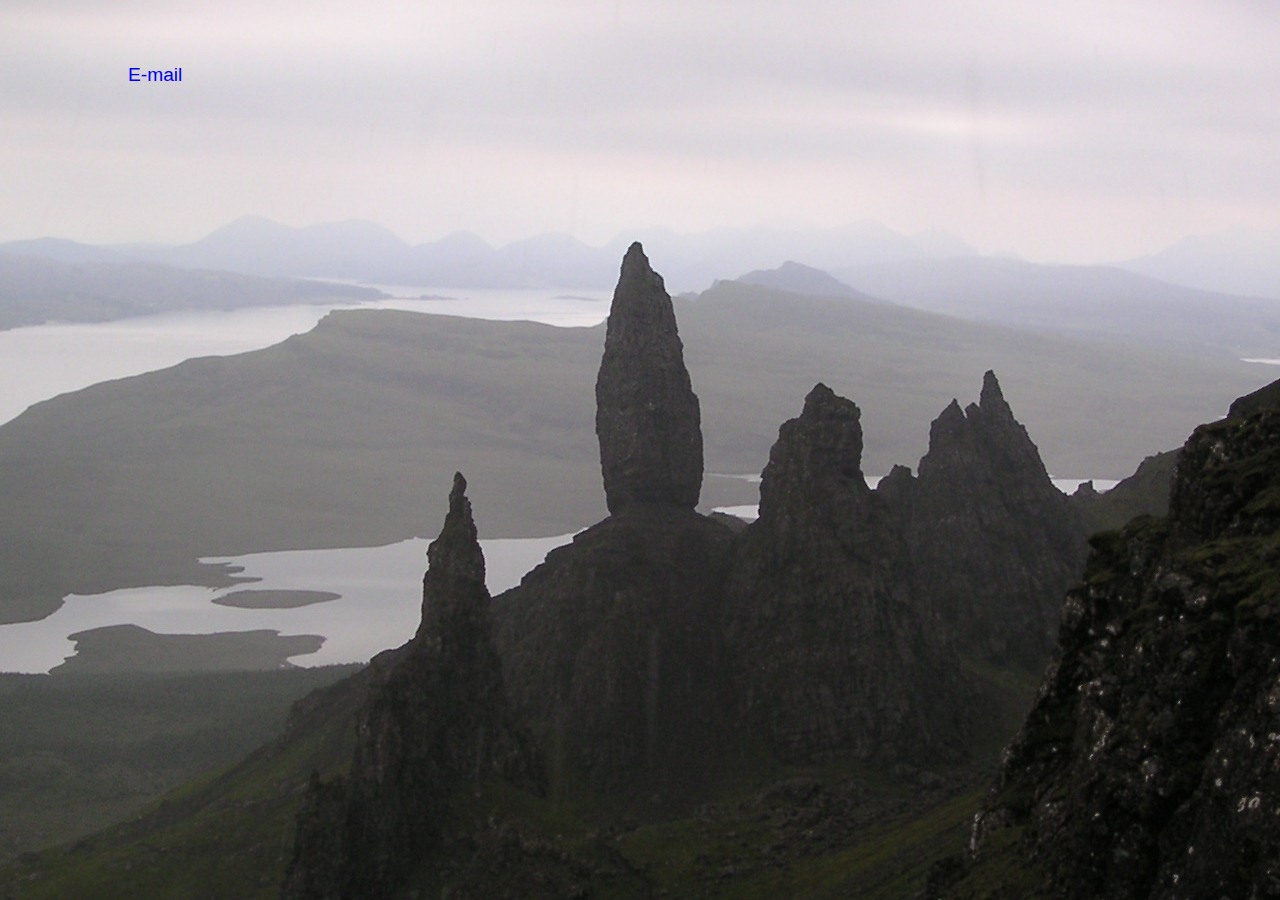
==== contact.html @ 7aadf943 "Updated page with a pretty background image and a couple of links." ====
<html>
  <head>
    <link rel="stylesheet" 
	  type="text/css"
	  href="glynos.css">
  </head>
  <body>
    <div class="links">
      <ul>
	<li>
	  <a href="mailto:glyn.matthews@gmail.com">E-mail</a>
	</li>
      </ul>
    </div>
  </body>
</html>
---- glynos.css ----
* {
    margin: 0;
    padding: 0;
}

body {
    background-image:url("images/OM_Storr_2004.jpg");
    background-position:center center;
    background-repeat: no-repeat;
    background-color: #bbc3a7;

    font-family: Verdana, Arial;
    color: #2f3424;
}

.links {
    position: absolute;
    left: 8em;
    top: 4em;
}

.links a {
    font-size: 1.2em;
    text-decoration: none;
}

.links a:link {

}

.links a:hover {

}

.links ul {
    list-style-type: none;
}
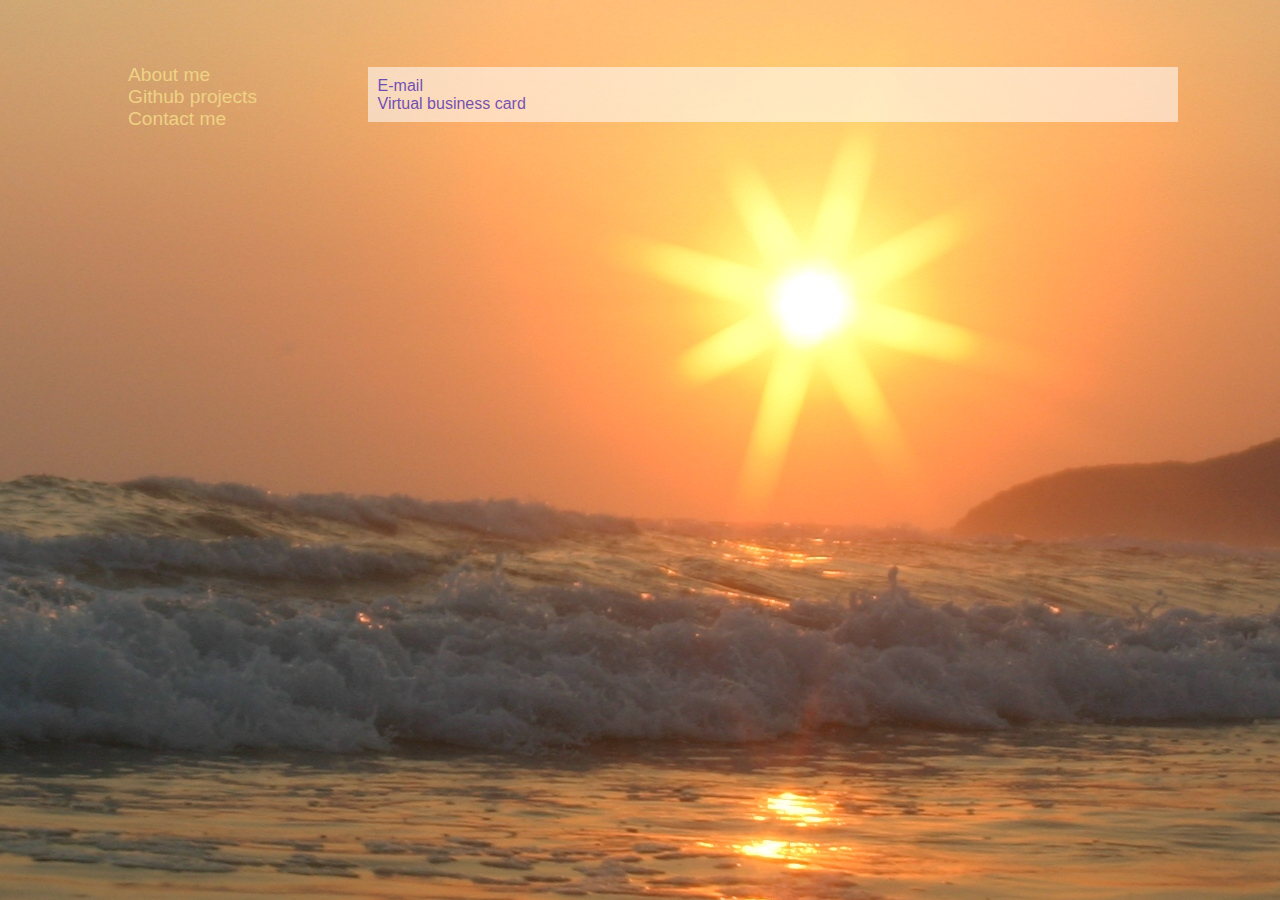
==== commit 3131a91b: "Created a warmer theme for the site." ====
--- a/contact.html
+++ b/contact.html
@@ -1,17 +1,36 @@
-<html>
+<!DOCTYPE html PUBLIC "-//W3C//DTD XHTML 1.0 Transitional//EN"
+                      "http://www.w3.org/TR/xhtml1/DTD/xhtml1-transitional.dtd">
+<html xmlns="http://www.w3.org/1999/xhtml" xml:lang="en" lang="en">
   <head>
-    <link rel="stylesheet" 
-	  type="text/css"
-	  href="glynos.css">
+    <meta http-equiv="Content-Type" content="text/html;charset=utf-8"/>
+    <title>glynos' github site</title>
+    <link type="text/css" media="screen" rel="stylesheet" href="glynos.css" />
+    </style>
   </head>
+
   <body>
     <div class="links">
       <ul>
 	<li>
+	  <a href="index.html">About me</a>
+	</li>
+	<li>
+	  <a href="projects.html">Github projects</a>
+	</li>
+	<li>
+	  <a href="contact.html">Contact me</a>
+	</li>
+      </ul>
+    </div>
+    <div id="main_text">
+      <ul>
+	<li>
 	  <a href="mailto:glyn.matthews@gmail.com">E-mail</a>
+	</li>
+	<li>
+	  <a href="http://member.acm.org/~glynos">Virtual business card</a>
 	</li>
       </ul>
     </div>
   </body>
 </html>
-
--- a/glynos.css
+++ b/glynos.css
@@ -1,15 +1,12 @@
-
-
 * {
     margin: 0;
     padding: 0;
 }
 
 body {
-    background-image:url("images/OM_Storr_2004.jpg");
-    background-position:center center;
+    background-image:url("images/Pacific_Ocean_At_Acapulco_1_2304x1536.jpg");
+    background-position:center top;
     background-repeat: no-repeat;
-    background-color: #bbc3a7;
 
     font-family: Verdana, Arial;
     color: #2f3424;
@@ -24,6 +21,8 @@
 .links a {
     font-size: 1.2em;
     text-decoration: none;
+    color: #bbc3a7;
+    color: #efd284;
 }
 
 .links a:link {
@@ -37,3 +36,20 @@
 .links ul {
     list-style-type: none;
 }
+
+#main_text {
+    margin-left: 23em;
+    margin-top: 4.2em;
+    margin-right: 8%;
+    padding: 0.6em;
+    background-color: white;
+    opacity: 0.55;
+}
+
+#main_text a {
+    text-decoration: none;
+}
+
+#main_text ul {
+    list-style-type: none;
+}
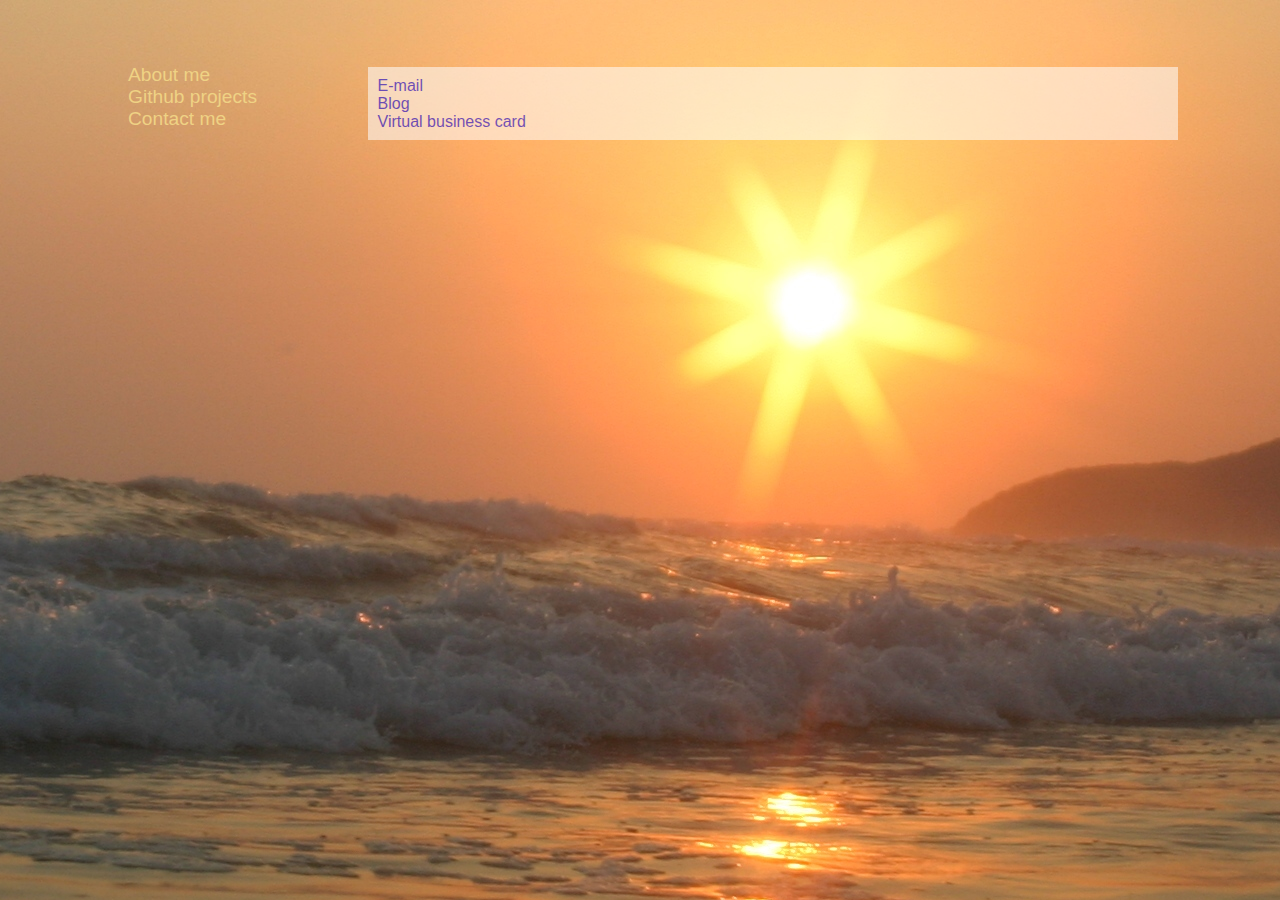
==== commit 847a10ef: "Updated contact info to include my posterous blog." ====
--- a/contact.html
+++ b/contact.html
@@ -5,7 +5,6 @@
     <meta http-equiv="Content-Type" content="text/html;charset=utf-8"/>
     <title>glynos' github site</title>
     <link type="text/css" media="screen" rel="stylesheet" href="glynos.css" />
-    </style>
   </head>
 
   <body>
@@ -28,6 +27,9 @@
 	  <a href="mailto:glyn.matthews@gmail.com">E-mail</a>
 	</li>
 	<li>
+	  <a href="http://glynos.posterous.com/">Blog</a>
+	</li>
+	<li>
 	  <a href="http://member.acm.org/~glynos">Virtual business card</a>
 	</li>
       </ul>
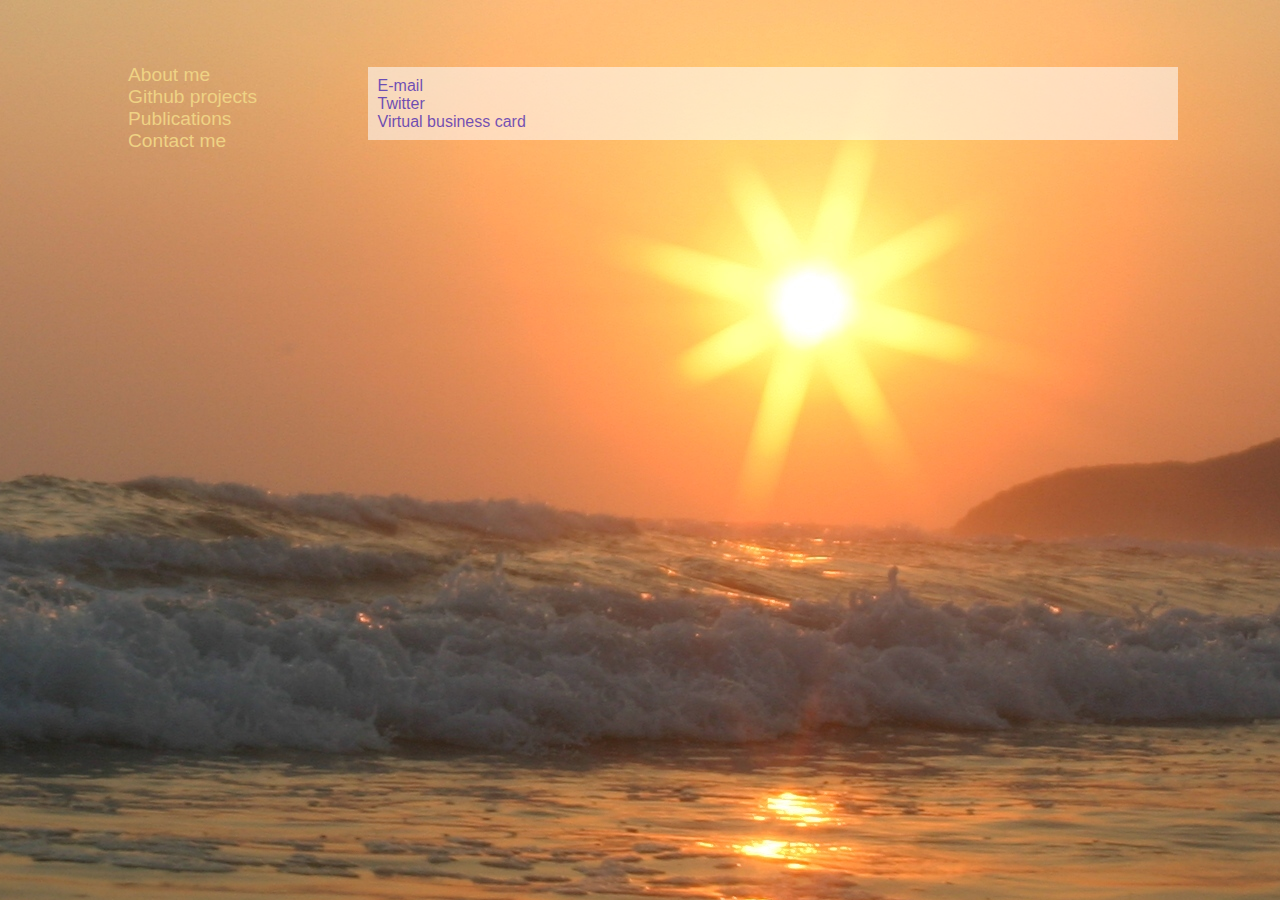
==== commit 0936a4d8: "Added a page to describe some publications I authored. Other minor updates." ====
--- a/contact.html
+++ b/contact.html
@@ -3,7 +3,7 @@
 <html xmlns="http://www.w3.org/1999/xhtml" xml:lang="en" lang="en">
   <head>
     <meta http-equiv="Content-Type" content="text/html;charset=utf-8"/>
-    <title>glynos' github site</title>
+    <title>glynos' GitHub site</title>
     <link type="text/css" media="screen" rel="stylesheet" href="glynos.css" />
   </head>
 
@@ -17,6 +17,9 @@
 	  <a href="projects.html">Github projects</a>
 	</li>
 	<li>
+	  <a href="publications.html">Publications</a>
+	</li>
+	<li>
 	  <a href="contact.html">Contact me</a>
 	</li>
       </ul>
@@ -27,7 +30,7 @@
 	  <a href="mailto:glyn.matthews@gmail.com">E-mail</a>
 	</li>
 	<li>
-	  <a href="http://glynos.posterous.com/">Blog</a>
+	  <a href="http://twitter.com/glynos/">Twitter</a>
 	</li>
 	<li>
 	  <a href="http://member.acm.org/~glynos">Virtual business card</a>
